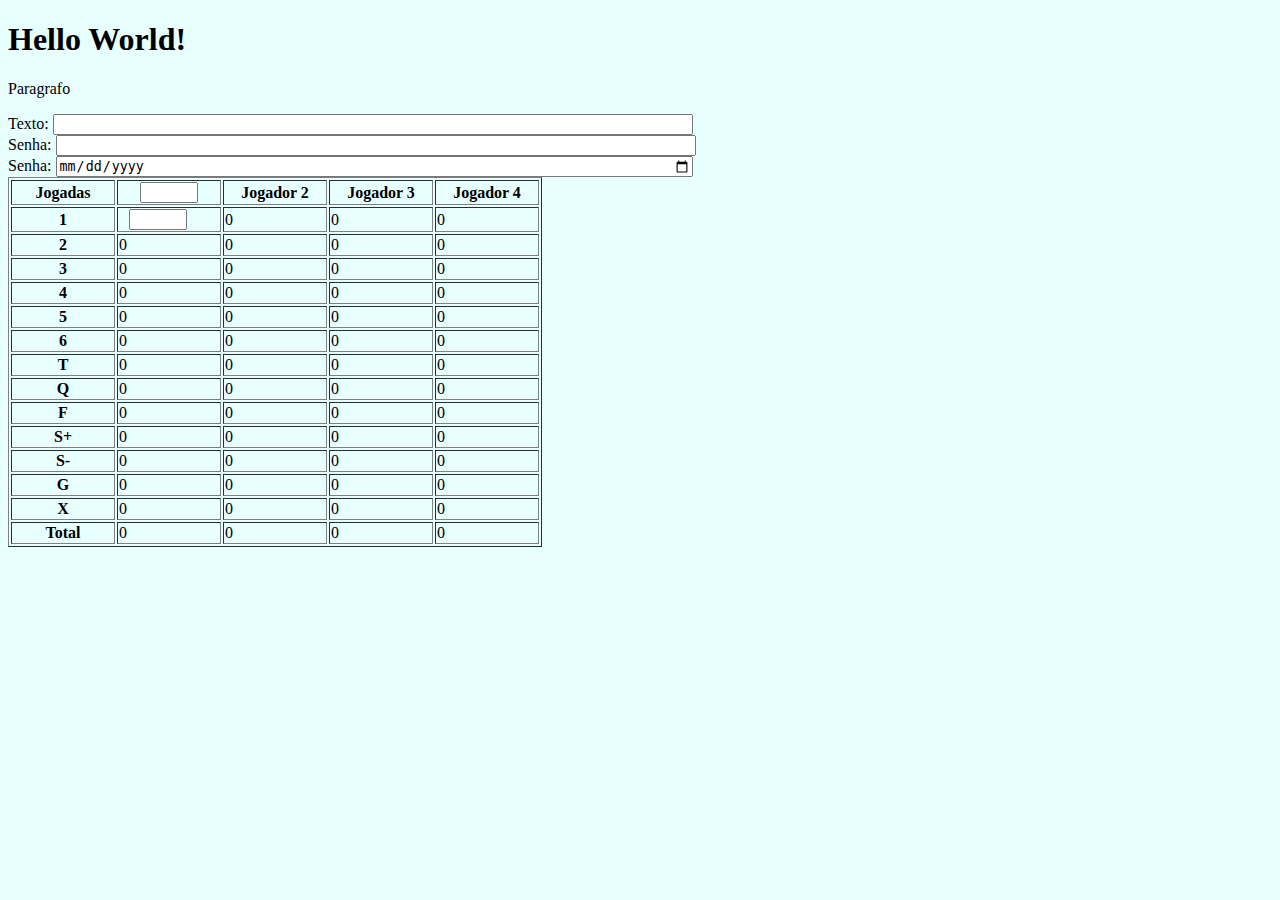
==== index.html @ 6196644a "First commit" ====
<!DOCTYPE html>
<html>
<head>
  <link rel="stylesheet" type="text/css" href="css/style.css" />
</head>
<body>
<h1>Hello World!</h1>
<p>Paragrafo<p>
  <main>
    <form>
      <div>
        <label for="idtexto">Texto:</label>
        <input type="text" id="idtexto" name="idtexto" />
      </div>
      <div>
        <label for="idsenha">Senha:</label>
        <input type="password" id="idsenha" name="idsenha" />
      </div>
      <div>
        <label for="iddata">Senha:</label>
        <input type="date" id="iddata" name="iddata" />
      </div>
    
    </form>
  </main>
  <table border="1">
  <tr>
    <th>Jogadas</th>
    <th><input class="primeiro" type="text"/></th>
    <th>Jogador 2</th>
    <th>Jogador 3</th>
    <th>Jogador 4</th>
  </tr>
    <tr>
      <th>1</th>
      <td><input class="segundo" type="number"/></td>
      <td>0</td>
      <td>0</td>
      <td>0</td>
    </tr>
    <tr>
      <th>2</th>
      <td>0</td>
      <td>0</td>
      <td>0</td>
      <td>0</td>
    </tr>
    <tr>
      <th>3</th>
      <td>0</td>
      <td>0</td>
      <td>0</td>
      <td>0</td>
    </tr>
    <tr>
      <th>4</th>
      <td>0</td>
      <td>0</td>
      <td>0</td>
      <td>0</td>
    </tr>
    <tr>
      <th>5</th>
      <td>0</td>
      <td>0</td>
      <td>0</td>
      <td>0</td>
    </tr>
    <tr>
      <th>6</th>
      <td>0</td>
      <td>0</td>
      <td>0</td>
      <td>0</td>
    </tr>
    <tr>
      <th>T</th>
      <td>0</td>
      <td>0</td>
      <td>0</td>
      <td>0</td>
    </tr>
    <tr>
      <th>Q</th>
      <td>0</td>
      <td>0</td>
      <td>0</td>
      <td>0</td>
    </tr>
    <tr>
      <th>F</th>
      <td>0</td>
      <td>0</td>
      <td>0</td>
      <td>0</td>
    </tr>
    <tr>
      <th>S+</th>
      <td>0</td>
      <td>0</td>
      <td>0</td>
      <td>0</td>
    </tr>
    <tr>
      <th>S-</th>
      <td>0</td>
      <td>0</td>
      <td>0</td>
      <td>0</td>
    </tr>
    <tr>
      <th>G</th>
      <td>0</td>
      <td>0</td>
      <td>0</td>
      <td>0</td>
    </tr>
    <tr>
      <th>X</th>
      <td>0</td>
      <td>0</td>
      <td>0</td>
      <td>0</td>
    </tr>
    <tr>
      <th>Total</th>
      <td>0</td>
      <td>0</td>
      <td>0</td>
      <td>0</td>
    </tr>
  </table>
</body>
</html>
---- css/style.css ----
body{
background-color: #e8ffff;
}


input {
  width: 50%;
}

th {
 width: 100px;
}

table .segundo {
  margin-left: 10px;
}
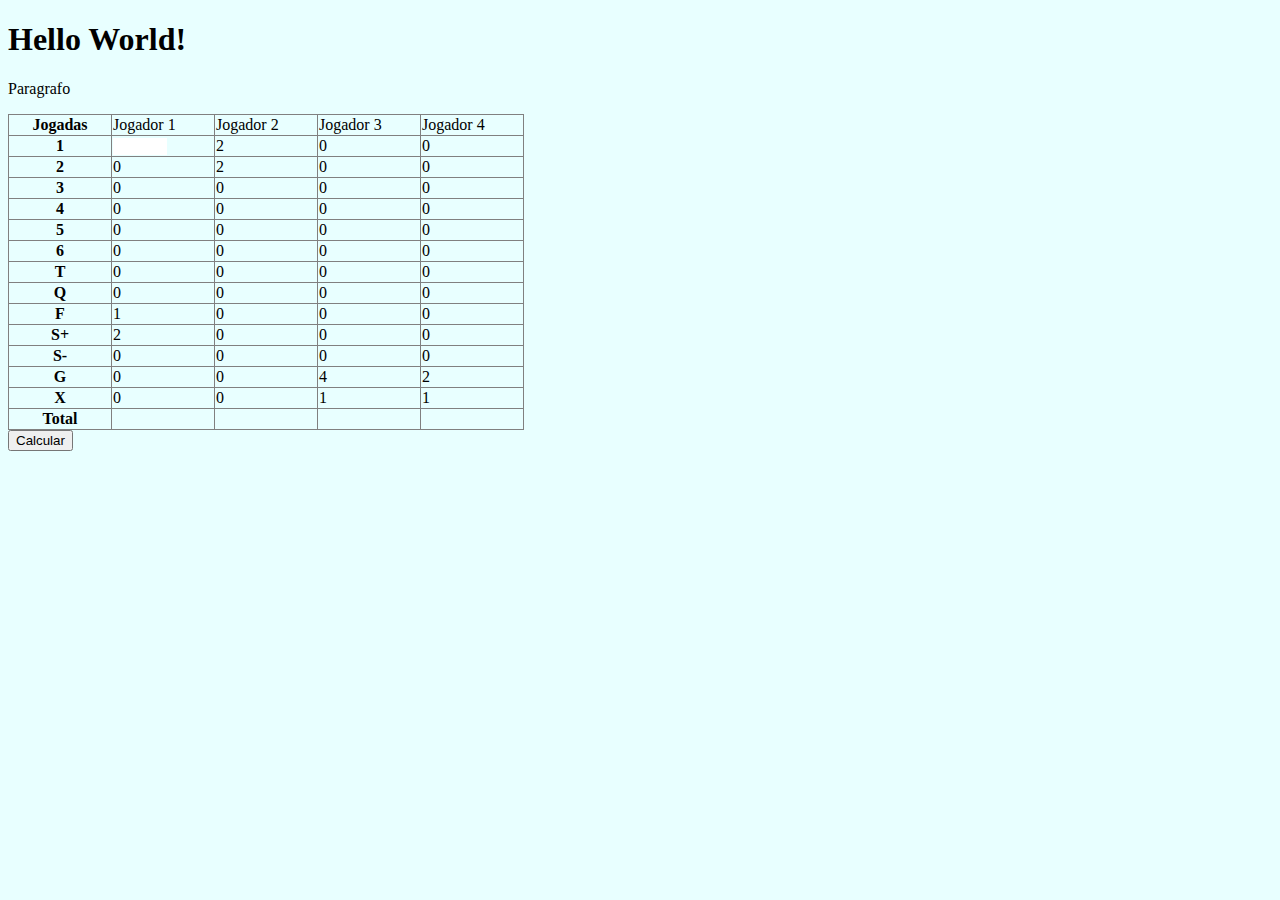
==== commit a1e845ec: "Updating files" ====
--- a/index.html
+++ b/index.html
@@ -1,134 +1,166 @@
 <!DOCTYPE html>
-<html>
+<html lang="en">
 <head>
-  <link rel="stylesheet" type="text/css" href="css/style.css" />
+    <meta charset="UTF-8">
+    <meta name="viewport" content="width=device-width, initial-scale=1.0">
+    <title>General</title>
+
+    <link rel="stylesheet" type="text/css" href="css/style.css" />
+    
 </head>
 <body>
-<h1>Hello World!</h1>
-<p>Paragrafo<p>
-  <main>
-    <form>
-      <div>
-        <label for="idtexto">Texto:</label>
-        <input type="text" id="idtexto" name="idtexto" />
-      </div>
-      <div>
-        <label for="idsenha">Senha:</label>
-        <input type="password" id="idsenha" name="idsenha" />
-      </div>
-      <div>
-        <label for="iddata">Senha:</label>
-        <input type="date" id="iddata" name="iddata" />
-      </div>
-    
-    </form>
-  </main>
-  <table border="1">
-  <tr>
-    <th>Jogadas</th>
-    <th><input class="primeiro" type="text"/></th>
-    <th>Jogador 2</th>
-    <th>Jogador 3</th>
-    <th>Jogador 4</th>
-  </tr>
-    <tr>
-      <th>1</th>
-      <td><input class="segundo" type="number"/></td>
-      <td>0</td>
-      <td>0</td>
-      <td>0</td>
-    </tr>
-    <tr>
-      <th>2</th>
-      <td>0</td>
-      <td>0</td>
-      <td>0</td>
-      <td>0</td>
-    </tr>
-    <tr>
-      <th>3</th>
-      <td>0</td>
-      <td>0</td>
-      <td>0</td>
-      <td>0</td>
-    </tr>
-    <tr>
-      <th>4</th>
-      <td>0</td>
-      <td>0</td>
-      <td>0</td>
-      <td>0</td>
-    </tr>
-    <tr>
-      <th>5</th>
-      <td>0</td>
-      <td>0</td>
-      <td>0</td>
-      <td>0</td>
-    </tr>
-    <tr>
-      <th>6</th>
-      <td>0</td>
-      <td>0</td>
-      <td>0</td>
-      <td>0</td>
-    </tr>
-    <tr>
-      <th>T</th>
-      <td>0</td>
-      <td>0</td>
-      <td>0</td>
-      <td>0</td>
-    </tr>
-    <tr>
-      <th>Q</th>
-      <td>0</td>
-      <td>0</td>
-      <td>0</td>
-      <td>0</td>
-    </tr>
-    <tr>
-      <th>F</th>
-      <td>0</td>
-      <td>0</td>
-      <td>0</td>
-      <td>0</td>
-    </tr>
-    <tr>
-      <th>S+</th>
-      <td>0</td>
-      <td>0</td>
-      <td>0</td>
-      <td>0</td>
-    </tr>
-    <tr>
-      <th>S-</th>
-      <td>0</td>
-      <td>0</td>
-      <td>0</td>
-      <td>0</td>
-    </tr>
-    <tr>
-      <th>G</th>
-      <td>0</td>
-      <td>0</td>
-      <td>0</td>
-      <td>0</td>
-    </tr>
-    <tr>
-      <th>X</th>
-      <td>0</td>
-      <td>0</td>
-      <td>0</td>
-      <td>0</td>
-    </tr>
-    <tr>
-      <th>Total</th>
-      <td>0</td>
-      <td>0</td>
-      <td>0</td>
-      <td>0</td>
-    </tr>
+  <h1>Hello World!</h1>
+  <p>Paragrafo<p>
+  <table id="minhatabela" border="1">
+      <tr>
+        <th>Jogadas</th>
+        <td>Jogador 1</td>
+        <td>Jogador 2</td>
+        <td>Jogador 3</td>
+        <td>Jogador 4</td>
+      </tr>
+      <tr>
+        <th>1</th>
+        <td><input type="number"/></td>
+        <td>2</td>
+        <td>0</td>
+        <td>0</td>
+      </tr>
+      <tr>
+        <th>2</th>
+        <td>0</td>
+        <td>2</td>
+        <td>0</td>
+        <td>0</td>
+      </tr>
+      <tr>
+        <th>3</th>
+        <td>0</td>
+        <td>0</td>
+        <td>0</td>
+        <td>0</td>
+      </tr>
+      <tr>
+        <th>4</th>
+        <td>0</td>
+        <td>0</td>
+        <td>0</td>
+        <td>0</td>
+      </tr>
+      <tr>
+        <th>5</th>
+        <td>0</td>
+        <td>0</td>
+        <td>0</td>
+        <td>0</td>
+      </tr>
+      <tr>
+        <th>6</th>
+        <td>0</td>
+        <td>0</td>
+        <td>0</td>
+        <td>0</td>
+      </tr>
+      <tr>
+        <th>T</th>
+        <td>0</td>
+        <td>0</td>
+        <td>0</td>
+        <td>0</td>
+      </tr>
+      <tr>
+        <th>Q</th>
+        <td>0</td>
+        <td>0</td>
+        <td>0</td>
+        <td>0</td>
+      </tr>
+      <tr>
+        <th>F</th>
+        <td>1</td>
+        <td>0</td>
+        <td>0</td>
+        <td>0</td>
+      </tr>
+      <tr>
+        <th>S+</th>
+        <td>2</td>
+        <td>0</td>
+        <td>0</td>
+        <td>0</td>
+      </tr>
+      <tr>
+        <th>S-</th>
+        <td>0</td>
+        <td>0</td>
+        <td>0</td>
+        <td>0</td>
+      </tr>
+      <tr>
+        <th>G</th>
+        <td>0</td>
+        <td>0</td>
+        <td>4</td>
+        <td>2</td>
+      </tr>
+      <tr>
+        <th>X</th>
+        <td>0</td>
+        <td>0</td>
+        <td>1</td>
+        <td>1</td>
+      </tr>
+      <tr>
+        <th>Total</th>
+        <td id="totalj1"></td>
+        <td id="totalj2"></td>
+        <td id="totalj3"></td>
+        <td id="totalj4"></td>
+      </tr>
   </table>
+  <button onclick="calcular()">Calcular</button>
+
+
+  <p id="resultado"></p>
+
+  <script>
+    function calcular() {
+    var cells = document.querySelectorAll("#minhatabela tr:not(:first-child):not(:last-child) td:nth-child(2)");
+    var cells2 = document.querySelectorAll("#minhatabela tr:not(:first-child):not(:last-child) td:nth-child(3)");
+    var cells3 = document.querySelectorAll("#minhatabela tr:not(:first-child):not(:last-child) td:nth-child(4)");
+    var cells4 = document.querySelectorAll("#minhatabela tr:not(:first-child):not(:last-child) td:nth-child(5)");
+
+    // Inicializa a variável para armazenar a soma
+    var somaj1 = 0;
+    var somaj2 = 0;
+    var somaj3 = 0;
+    var somaj4 = 0;
+
+    // Itera sobre os elementos da segunda coluna
+    cells.forEach(function(cell) {
+      // Converte o texto da célula para um número e adiciona à soma
+      somaj1 += parseInt(cell.textContent);
+    });
+    cells2.forEach(function(cell) {
+      // Converte o texto da célula para um número e adiciona à soma
+      somaj2 += parseInt(cell.textContent);
+    });
+    cells3.forEach(function(cell) {
+      // Converte o texto da célula para um número e adiciona à soma
+      somaj3 += parseInt(cell.textContent);
+    });
+    cells4.forEach(function(cell) {
+      // Converte o texto da célula para um número e adiciona à soma
+      somaj4 += parseInt(cell.textContent);
+    });
+
+    // Exibe o resultado da soma
+    document.getElementById("totalj1").textContent = somaj1;
+    document.getElementById("totalj2").textContent = somaj2;
+    document.getElementById("totalj3").textContent = somaj3;
+    document.getElementById("totalj4").textContent = somaj4;   
+    }
+  </script>
 </body>
-</html>
+
+</html>--- a/css/style.css
+++ b/css/style.css
@@ -7,10 +7,29 @@
   width: 50%;
 }
 
+table {
+  border-collapse: collapse;
+}
 th {
  width: 100px;
 }
 
-table .segundo {
-  margin-left: 10px;
+td {
+  width: 100px;
 }
+
+input {
+  border: none;
+}
+table .jogador1 {
+  width: 100px;
+}
+table .jogador2 {
+  width: 100px;
+}
+table .jogador3 {
+  width: 100px;
+}
+table .jogador4 {
+  width: 100px;
+}
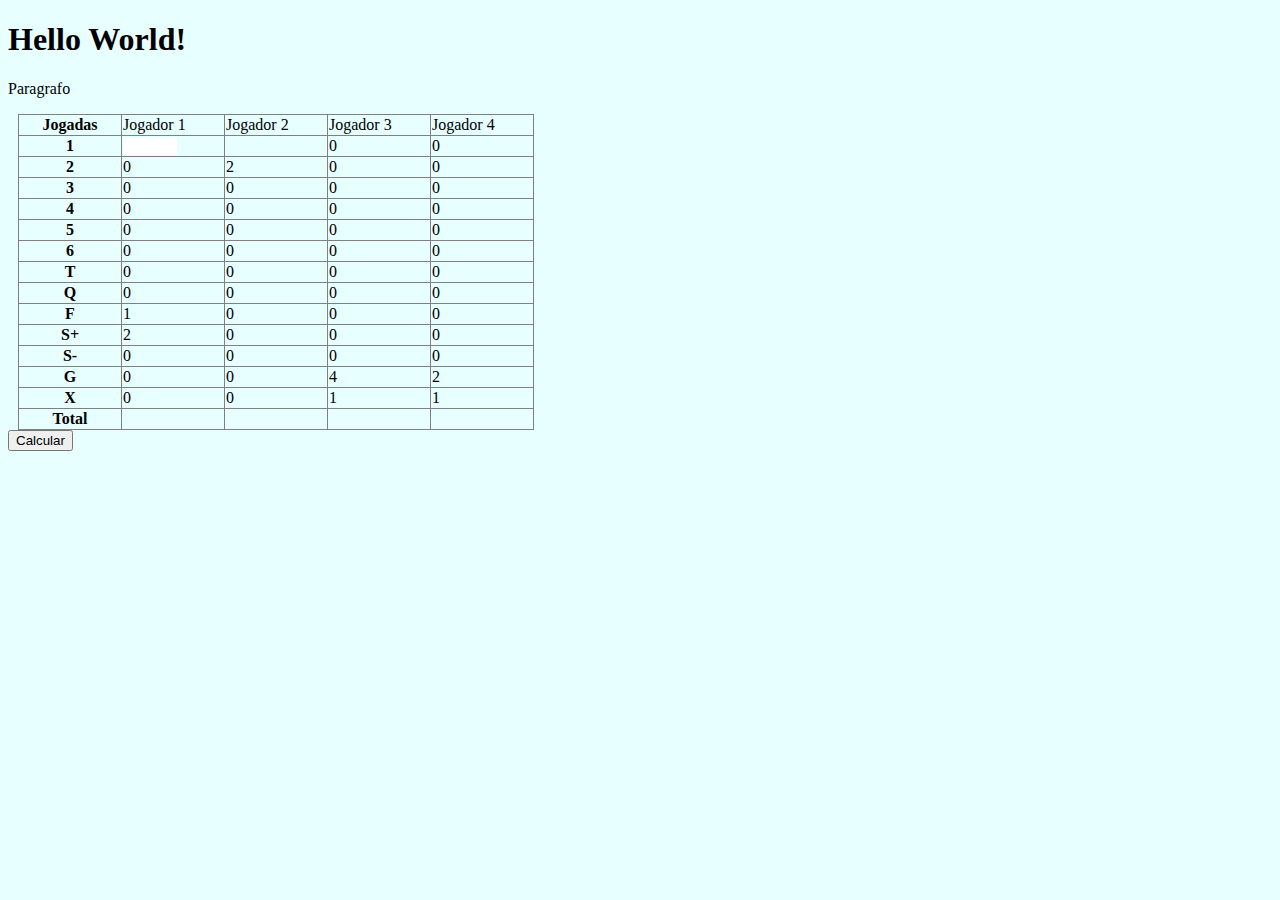
==== commit f8f6a67c: "Testing input tag" ====
--- a/index.html
+++ b/index.html
@@ -21,8 +21,8 @@
       </tr>
       <tr>
         <th>1</th>
-        <td><input type="number"/></td>
-        <td>2</td>
+        <td><input type="number" id="entrada"/></td>
+        <td ></td>
         <td>0</td>
         <td>0</td>
       </tr>
@@ -160,6 +160,7 @@
     document.getElementById("totalj3").textContent = somaj3;
     document.getElementById("totalj4").textContent = somaj4;   
     }
+    
   </script>
 </body>
 
--- a/css/style.css
+++ b/css/style.css
@@ -9,6 +9,7 @@
 
 table {
   border-collapse: collapse;
+  margin-left: 10px;
 }
 th {
  width: 100px;
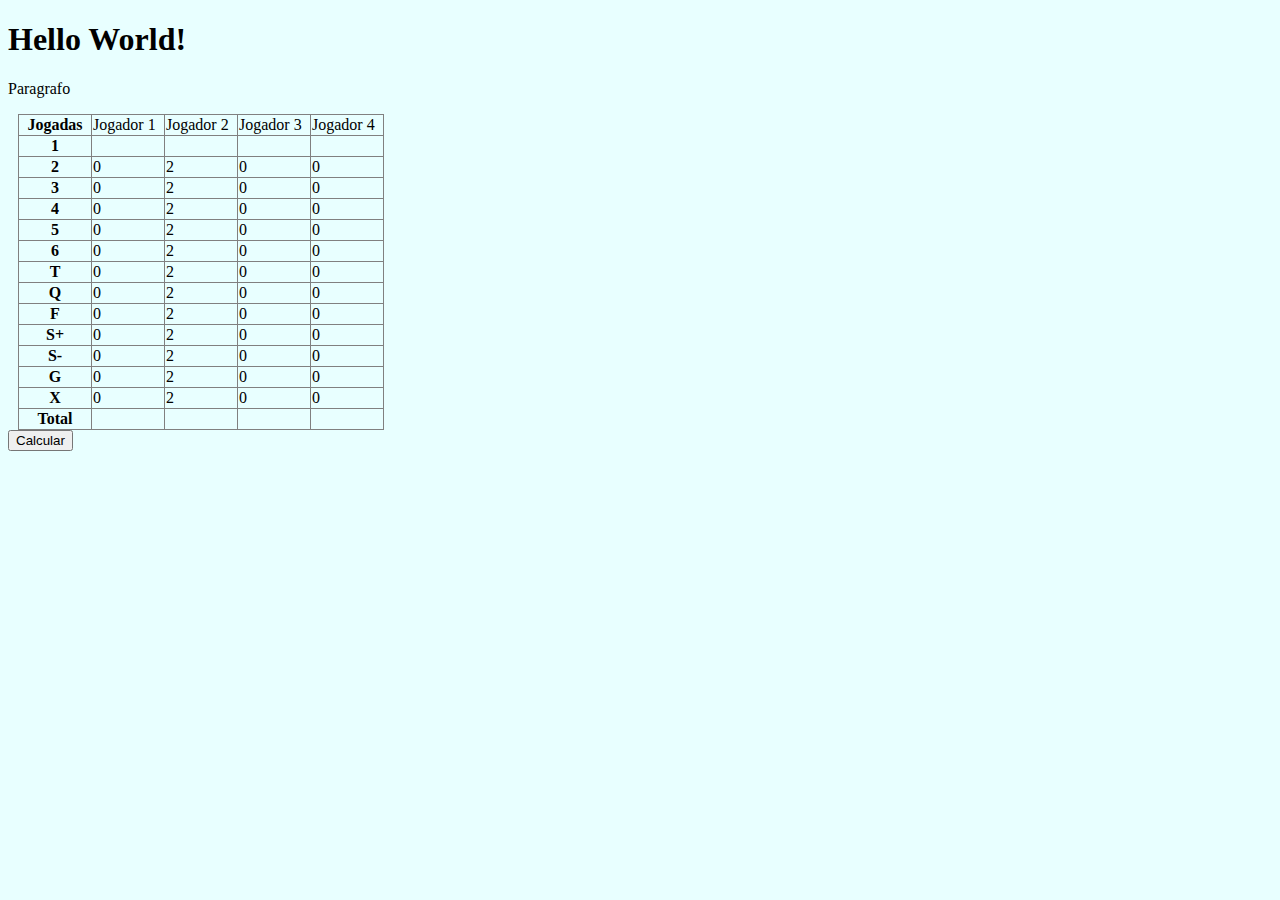
==== commit 77f0e0f4: "Trabalhando no index.html" ====
--- a/index.html
+++ b/index.html
@@ -21,94 +21,94 @@
       </tr>
       <tr>
         <th>1</th>
-        <td><input type="number" id="entrada"/></td>
-        <td ></td>
-        <td>0</td>
-        <td>0</td>
+        <td id="a1" value="1"></td>
+        <td id="b1"></td>
+        <td id="c1"></td>
+        <td id="d1"></td>
       </tr>
       <tr>
         <th>2</th>
-        <td>0</td>
-        <td>2</td>
-        <td>0</td>
-        <td>0</td>
+        <td id="a2">0</td>
+        <td id="b2">2</td>
+        <td id="c2">0</td>
+        <td id="d2">0</td>
       </tr>
       <tr>
         <th>3</th>
-        <td>0</td>
-        <td>0</td>
-        <td>0</td>
-        <td>0</td>
+        <td id="a3">0</td>
+        <td id="b3">2</td>
+        <td id="c3">0</td>
+        <td id="d3">0</td>
       </tr>
       <tr>
         <th>4</th>
-        <td>0</td>
-        <td>0</td>
-        <td>0</td>
-        <td>0</td>
+        <td id="a4">0</td>
+        <td id="b4">2</td>
+        <td id="c4">0</td>
+        <td id="d4">0</td>
       </tr>
       <tr>
         <th>5</th>
-        <td>0</td>
-        <td>0</td>
-        <td>0</td>
-        <td>0</td>
+        <td id="a5">0</td>
+        <td id="b5">2</td>
+        <td id="c5">0</td>
+        <td id="d5">0</td>
       </tr>
       <tr>
         <th>6</th>
-        <td>0</td>
-        <td>0</td>
-        <td>0</td>
-        <td>0</td>
+        <td id="a6">0</td>
+        <td id="b6">2</td>
+        <td id="c6">0</td>
+        <td id="d6">0</td>
       </tr>
       <tr>
         <th>T</th>
-        <td>0</td>
-        <td>0</td>
-        <td>0</td>
-        <td>0</td>
+        <td id="a7">0</td>
+        <td id="b7">2</td>
+        <td id="c7">0</td>
+        <td id="d7">0</td>
       </tr>
       <tr>
         <th>Q</th>
-        <td>0</td>
-        <td>0</td>
-        <td>0</td>
-        <td>0</td>
+        <td id="a8">0</td>
+        <td id="b8">2</td>
+        <td id="c8">0</td>
+        <td id="d8">0</td>
       </tr>
       <tr>
         <th>F</th>
-        <td>1</td>
-        <td>0</td>
-        <td>0</td>
-        <td>0</td>
+        <td id="a9">0</td>
+        <td id="b9">2</td>
+        <td id="c9">0</td>
+        <td id="d9">0</td>
       </tr>
       <tr>
         <th>S+</th>
-        <td>2</td>
-        <td>0</td>
-        <td>0</td>
-        <td>0</td>
+        <td id="a10">0</td>
+        <td id="b10">2</td>
+        <td id="c10">0</td>
+        <td id="d10">0</td>
       </tr>
       <tr>
         <th>S-</th>
-        <td>0</td>
-        <td>0</td>
-        <td>0</td>
-        <td>0</td>
+        <td id="a11">0</td>
+        <td id="b11">2</td>
+        <td id="c11">0</td>
+        <td id="d11">0</td>
       </tr>
       <tr>
         <th>G</th>
-        <td>0</td>
-        <td>0</td>
-        <td>4</td>
-        <td>2</td>
+        <td id="a12">0</td>
+        <td id="b12">2</td>
+        <td id="c12">0</td>
+        <td id="d12">0</td>
       </tr>
       <tr>
         <th>X</th>
-        <td>0</td>
-        <td>0</td>
-        <td>1</td>
-        <td>1</td>
+        <td id="a13">0</td>
+        <td id="b13">2</td>
+        <td id="c13">0</td>
+        <td id="d13">0</td>
       </tr>
       <tr>
         <th>Total</th>
@@ -120,11 +120,14 @@
   </table>
   <button onclick="calcular()">Calcular</button>
 
+  <!-- Formulário para enviar os dados para a tabela -->
 
   <p id="resultado"></p>
 
   <script>
     function calcular() {
+    var umInput = document.getElementById("entrada").value;
+    document.getElementById("valor1").textContent = umInput;
     var cells = document.querySelectorAll("#minhatabela tr:not(:first-child):not(:last-child) td:nth-child(2)");
     var cells2 = document.querySelectorAll("#minhatabela tr:not(:first-child):not(:last-child) td:nth-child(3)");
     var cells3 = document.querySelectorAll("#minhatabela tr:not(:first-child):not(:last-child) td:nth-child(4)");
--- a/css/style.css
+++ b/css/style.css
@@ -12,11 +12,11 @@
   margin-left: 10px;
 }
 th {
- width: 100px;
+ width: 70px;
 }
 
 td {
-  width: 100px;
+  width: 70px;
 }
 
 input {
@@ -34,3 +34,14 @@
 table .jogador4 {
   width: 100px;
 }
+
+dialog::backdrop {
+  background-color: rgb( 0 0 0 / .5);
+}
+
+dialog {
+  border: none;
+  border-radius: .5rem;
+  box-shadow: 0 0 1em rgb( 0 0 0 / .3);
+  width: 80%;
+}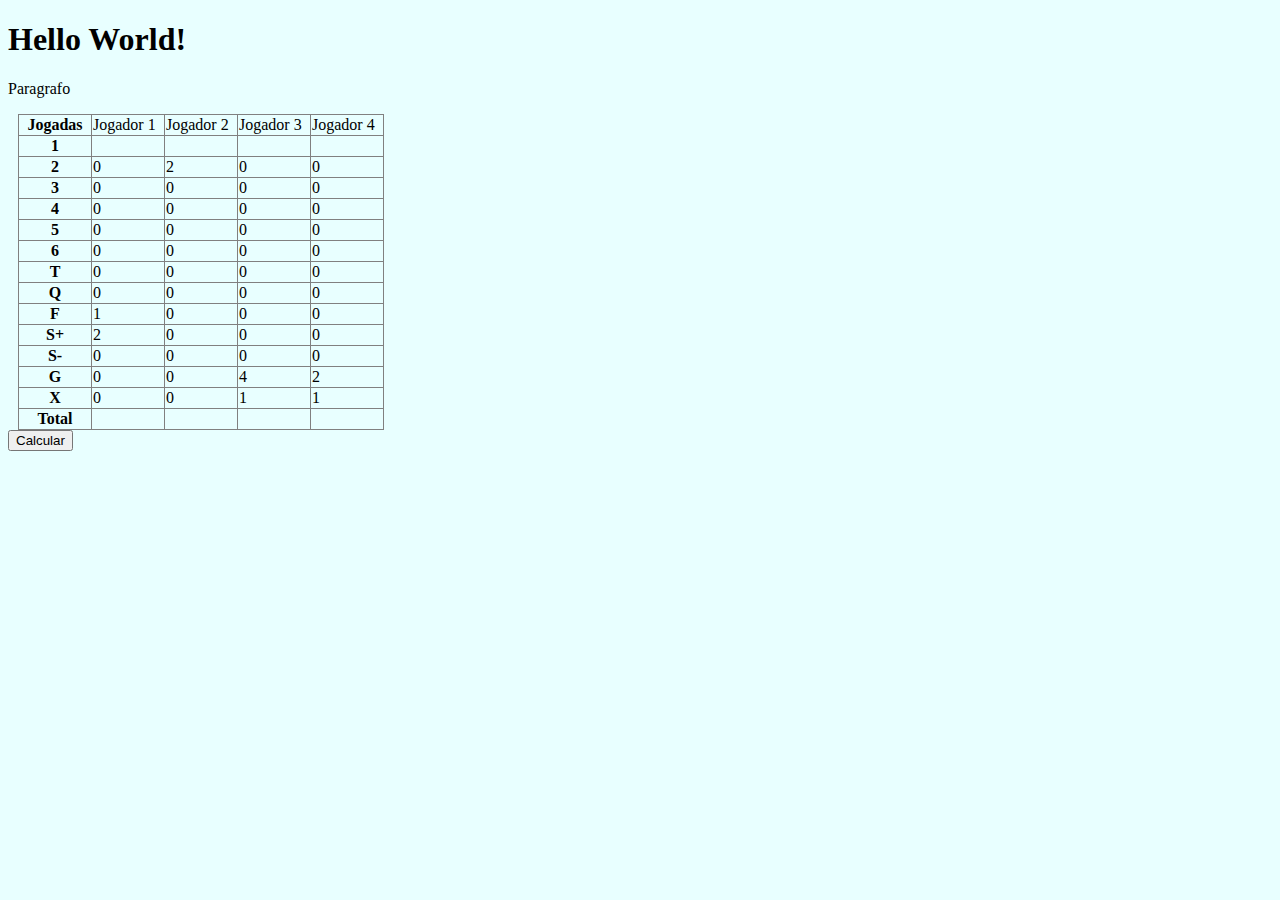
==== commit 0c9d9f17: "updating index.html" ====
--- a/index.html
+++ b/index.html
@@ -21,7 +21,7 @@
       </tr>
       <tr>
         <th>1</th>
-        <td id="a1" value="1"></td>
+        <td id="a1"></td>
         <td id="b1"></td>
         <td id="c1"></td>
         <td id="d1"></td>
@@ -36,79 +36,79 @@
       <tr>
         <th>3</th>
         <td id="a3">0</td>
-        <td id="b3">2</td>
+        <td id="b3">0</td>
         <td id="c3">0</td>
         <td id="d3">0</td>
       </tr>
       <tr>
         <th>4</th>
         <td id="a4">0</td>
-        <td id="b4">2</td>
+        <td id="b4">0</td>
         <td id="c4">0</td>
         <td id="d4">0</td>
       </tr>
       <tr>
         <th>5</th>
         <td id="a5">0</td>
-        <td id="b5">2</td>
+        <td id="b5">0</td>
         <td id="c5">0</td>
         <td id="d5">0</td>
       </tr>
       <tr>
         <th>6</th>
         <td id="a6">0</td>
-        <td id="b6">2</td>
+        <td id="b6">0</td>
         <td id="c6">0</td>
         <td id="d6">0</td>
       </tr>
       <tr>
         <th>T</th>
         <td id="a7">0</td>
-        <td id="b7">2</td>
+        <td id="b7">0</td>
         <td id="c7">0</td>
         <td id="d7">0</td>
       </tr>
       <tr>
         <th>Q</th>
         <td id="a8">0</td>
-        <td id="b8">2</td>
+        <td id="b8">0</td>
         <td id="c8">0</td>
         <td id="d8">0</td>
       </tr>
       <tr>
         <th>F</th>
-        <td id="a9">0</td>
-        <td id="b9">2</td>
+        <td id="a9">1</td>
+        <td id="b9">0</td>
         <td id="c9">0</td>
         <td id="d9">0</td>
       </tr>
       <tr>
         <th>S+</th>
-        <td id="a10">0</td>
-        <td id="b10">2</td>
+        <td id="a10">2</td>
+        <td id="b10">0</td>
         <td id="c10">0</td>
         <td id="d10">0</td>
       </tr>
       <tr>
         <th>S-</th>
         <td id="a11">0</td>
-        <td id="b11">2</td>
+        <td id="b11">0</td>
         <td id="c11">0</td>
         <td id="d11">0</td>
       </tr>
       <tr>
         <th>G</th>
         <td id="a12">0</td>
-        <td id="b12">2</td>
-        <td id="c12">0</td>
-        <td id="d12">0</td>
+        <td id="b12">0</td>
+        <td id="c12">4</td>
+        <td id="d12">2</td>
       </tr>
       <tr>
         <th>X</th>
         <td id="a13">0</td>
-        <td id="b13">2</td>
-        <td id="c13">0</td>
-        <td id="d13">0</td>
+        <td id="b13">0</td>
+        <td id="c13">1</td>
+        <td id="d13">1</td>
       </tr>
       <tr>
         <th>Total</th>
